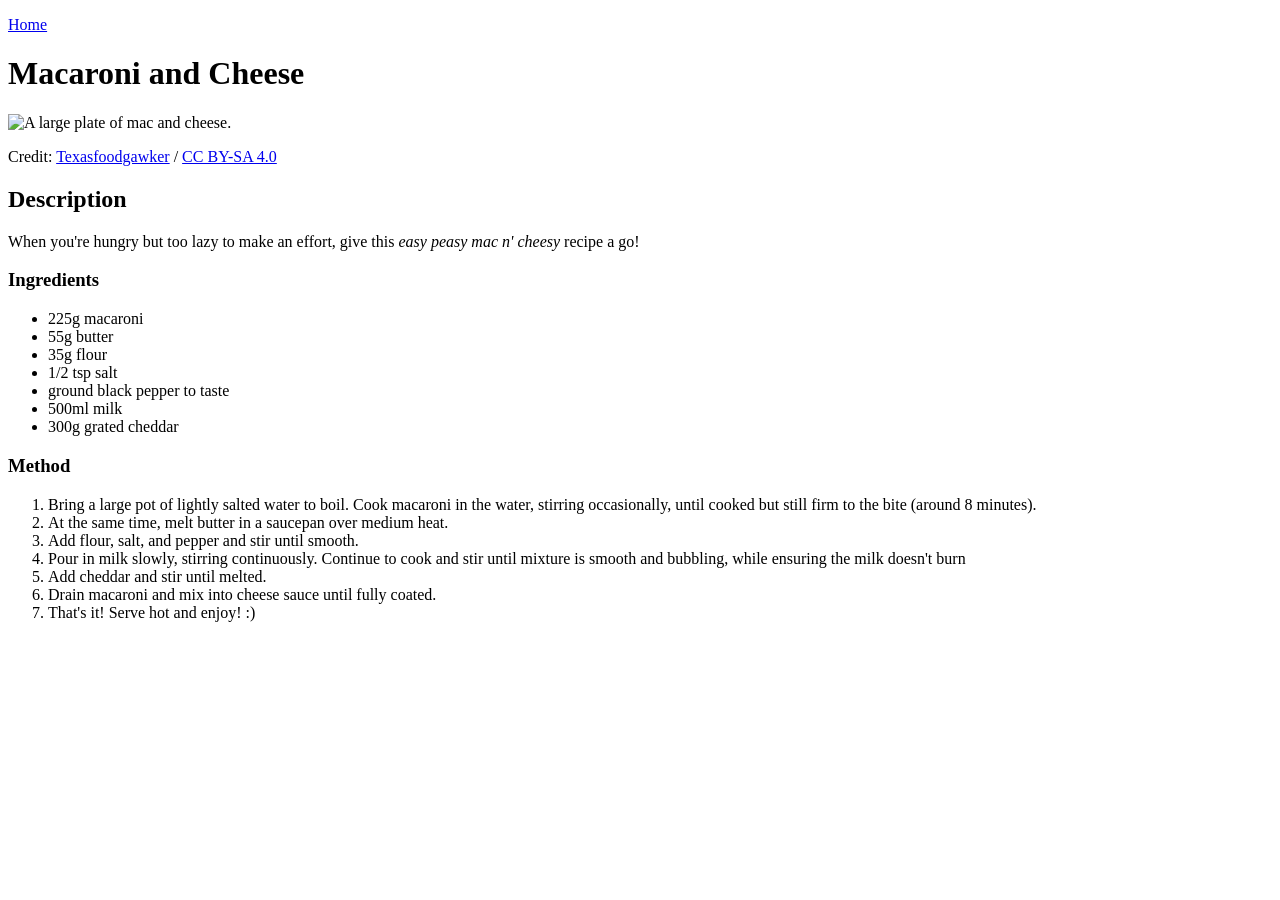
==== recipes/mac-and-cheese.html @ c574f5e8 "Add mac & cheese recipe info Add description, ingredients list, and method" ====
<!DOCTYPE html>
<html lang="en">
    <head>
        <meta charset="UTF-8">
        <meta name="viewport" content="width=device-width, initial-scale=1.0">
        <title>Macaroni and Cheese | Odin Recipes</title>
    </head>
    <body>
        <p><a href="../index.html">Home</a></p>
        <h1>Macaroni and Cheese</h1>
        <img src="https://upload.wikimedia.org/wikipedia/commons/4/44/Original_Mac_n_Cheese_.jpg" alt="A large plate of mac and cheese." width="400">
        <p>Credit: <a href="https://commons.wikimedia.org/wiki/File:Original_Mac_n_Cheese_.jpg" target="_blank" rel="noreferrer">Texasfoodgawker</a> / <a href="https://creativecommons.org/licenses/by-sa/4.0/" target="_blank" rel="noreferrer">CC BY-SA 4.0</a></p>
        <h2>Description</h2>
        <p>When you're hungry but too lazy to make an effort, give this <em>easy peasy mac n' cheesy</em> recipe a go!</p>
        <h3>Ingredients</h3>
        <ul>
            <li>225g macaroni</li>
            <li>55g butter</li>
            <li>35g flour</li>
            <li>1/2 tsp salt</li>
            <li>ground black pepper to taste</li>
            <li>500ml milk</li>
            <li>300g grated cheddar</li>
        </ul>
        <h3>Method</h3>
        <ol>
            <li>Bring a large pot of lightly salted water to boil. Cook macaroni in the water, stirring occasionally, until cooked but still firm to the bite (around 8 minutes).</li>
            <li>At the same time, melt butter in a saucepan over medium heat.</li>
            <li>Add flour, salt, and pepper and stir until smooth.</li>
            <li>Pour in milk slowly, stirring continuously. Continue to cook and stir until mixture is smooth and bubbling, while ensuring the milk doesn't burn</li>
            <li>Add cheddar and stir until melted.</li>
            <li>Drain macaroni and mix into cheese sauce until fully coated.</li>
            <li>That's it! Serve hot and enjoy! :&#41;</li>
        </ol>
    </body>
</html>
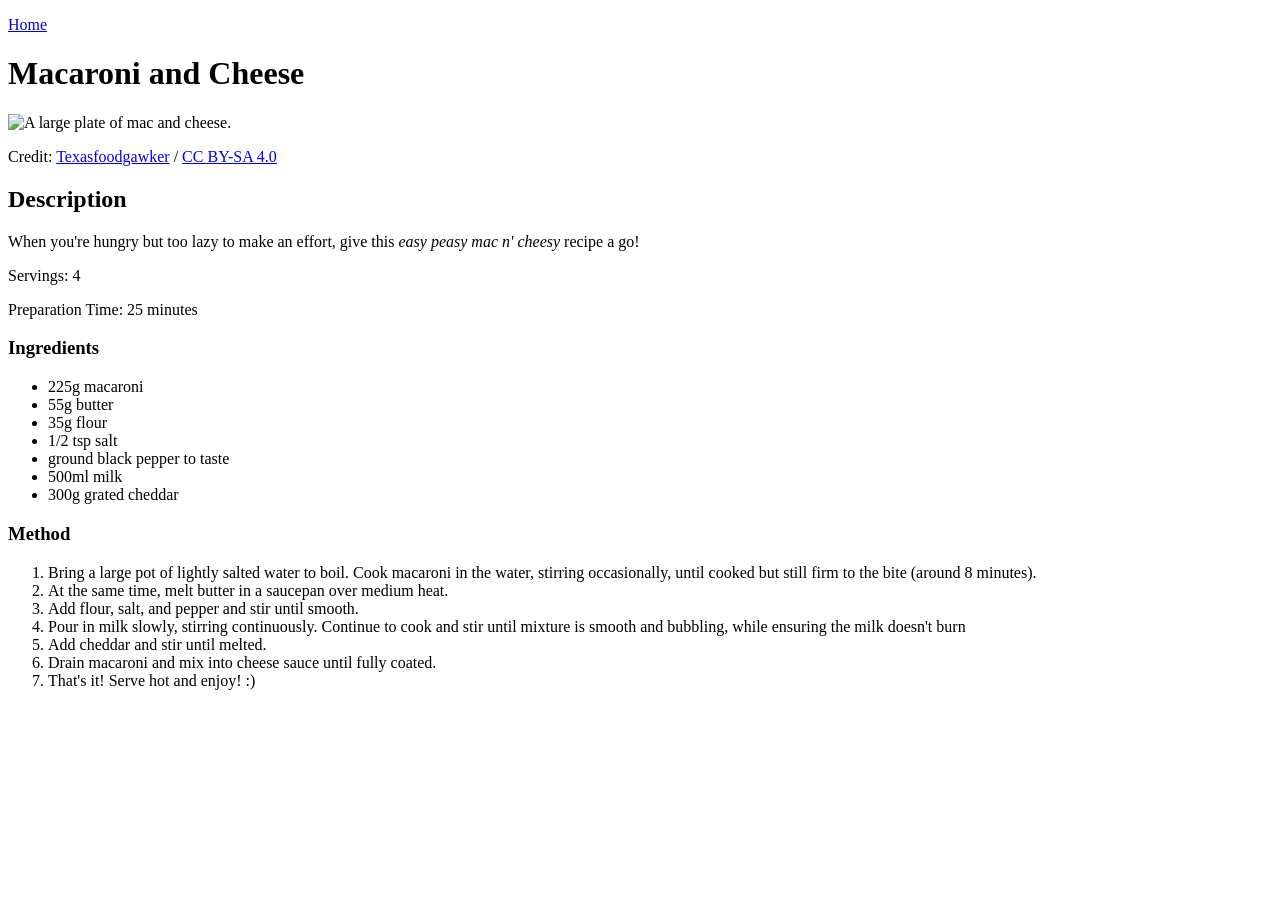
==== commit 7b83c97a: "Add serving and preparation time to recipes * Serving and preparation time for tofu doner and mac an" ====
--- a/recipes/mac-and-cheese.html
+++ b/recipes/mac-and-cheese.html
@@ -12,6 +12,8 @@
         <p>Credit: <a href="https://commons.wikimedia.org/wiki/File:Original_Mac_n_Cheese_.jpg" target="_blank" rel="noreferrer">Texasfoodgawker</a> / <a href="https://creativecommons.org/licenses/by-sa/4.0/" target="_blank" rel="noreferrer">CC BY-SA 4.0</a></p>
         <h2>Description</h2>
         <p>When you're hungry but too lazy to make an effort, give this <em>easy peasy mac n' cheesy</em> recipe a go!</p>
+        <p>Servings: 4</p>
+        <p>Preparation Time: 25 minutes</p>
         <h3>Ingredients</h3>
         <ul>
             <li>225g macaroni</li>
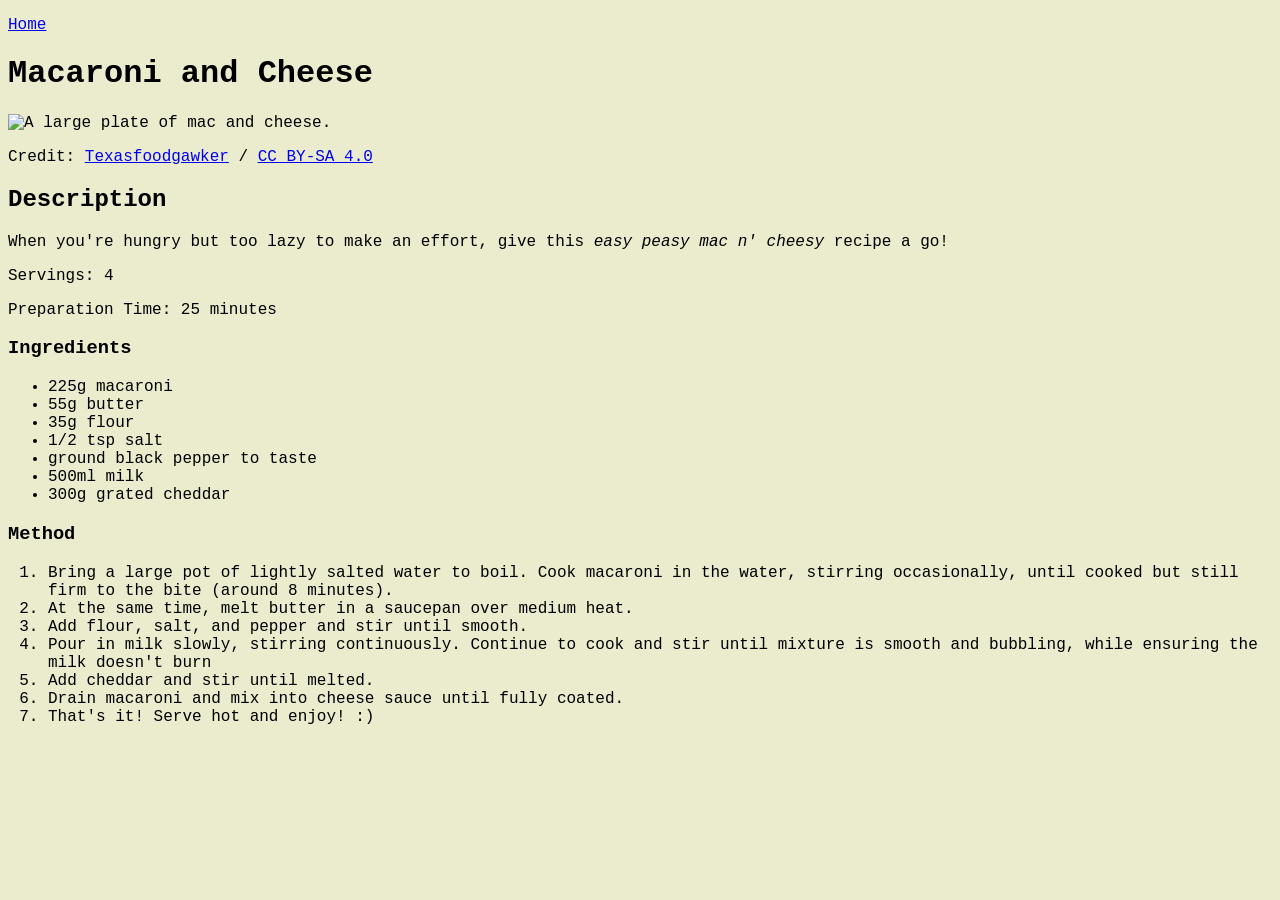
==== commit 77e5e15f: "Add style.css & set universal properties * Create style.css and add link elements to all HTML files " ====
--- a/recipes/mac-and-cheese.html
+++ b/recipes/mac-and-cheese.html
@@ -1,6 +1,7 @@
 <!DOCTYPE html>
 <html lang="en">
     <head>
+        <link href="../style.css" rel="stylesheet">
         <meta charset="UTF-8">
         <meta name="viewport" content="width=device-width, initial-scale=1.0">
         <title>Macaroni and Cheese | Odin Recipes</title>
--- a/style.css
+++ b/style.css
@@ -0,0 +1,21 @@
+* {
+    box-sizing: border-box;
+    font-family: 'Courier New', monospace;
+    background-color: #EBEBCE;
+}
+
+*:not(a) {
+    color: black;
+}
+
+.home_h1_top {
+    background-color: rgb(232, 161, 12);
+    border: 5px double black;
+    padding: 5px 10px;
+    width: 280px;
+    margin: auto;
+}
+
+.recipe_link_list {
+    list-style-type: square;
+}
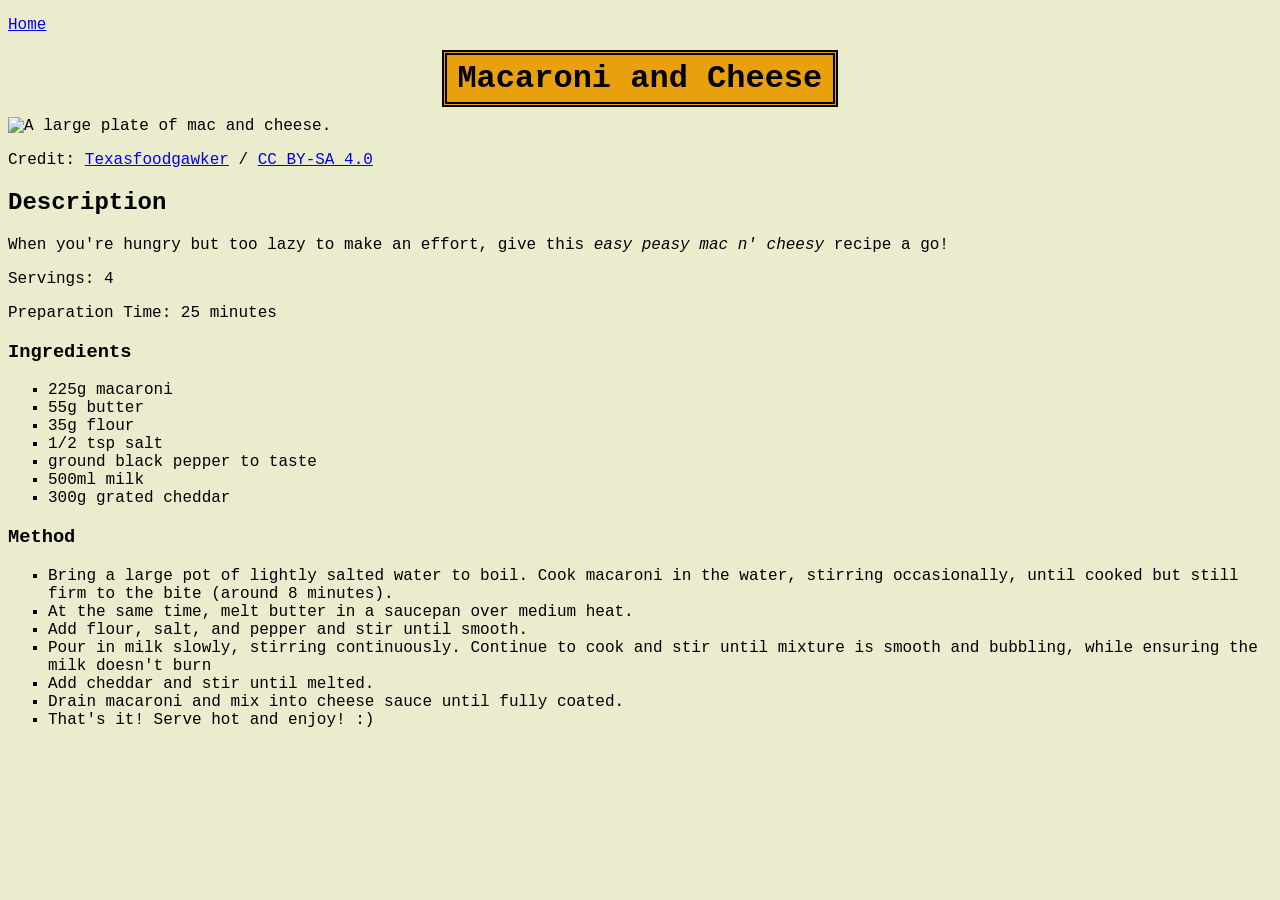
==== commit 63e94184: "Rename classes and style headings * Assign uniform style for all headings * Add a separate class for" ====
--- a/recipes/mac-and-cheese.html
+++ b/recipes/mac-and-cheese.html
@@ -8,7 +8,7 @@
     </head>
     <body>
         <p><a href="../index.html">Home</a></p>
-        <h1>Macaroni and Cheese</h1>
+        <h1 class="macncheese">Macaroni and Cheese</h1>
         <img src="https://upload.wikimedia.org/wikipedia/commons/4/44/Original_Mac_n_Cheese_.jpg" alt="A large plate of mac and cheese." width="400">
         <p>Credit: <a href="https://commons.wikimedia.org/wiki/File:Original_Mac_n_Cheese_.jpg" target="_blank" rel="noreferrer">Texasfoodgawker</a> / <a href="https://creativecommons.org/licenses/by-sa/4.0/" target="_blank" rel="noreferrer">CC BY-SA 4.0</a></p>
         <h2>Description</h2>
--- a/style.css
+++ b/style.css
@@ -1,3 +1,5 @@
+/* universal properties */
+
 * {
     box-sizing: border-box;
     font-family: 'Courier New', monospace;
@@ -8,14 +10,29 @@
     color: black;
 }
 
-.home_h1_top {
+h1 {
     background-color: rgb(232, 161, 12);
     border: 5px double black;
     padding: 5px 10px;
-    width: 280px;
-    margin: auto;
+    margin: 10px auto;
 }
 
-.recipe_link_list {
+h1.home {
+    width: 280px;
+}
+
+h1.tofudoner {
+    width: 10.6em;
+}
+
+h1.rockyroad{
+    width: 7em;
+}
+
+h1.macncheese {
+    width: 12.35em;
+}
+
+li {
     list-style-type: square;
 }
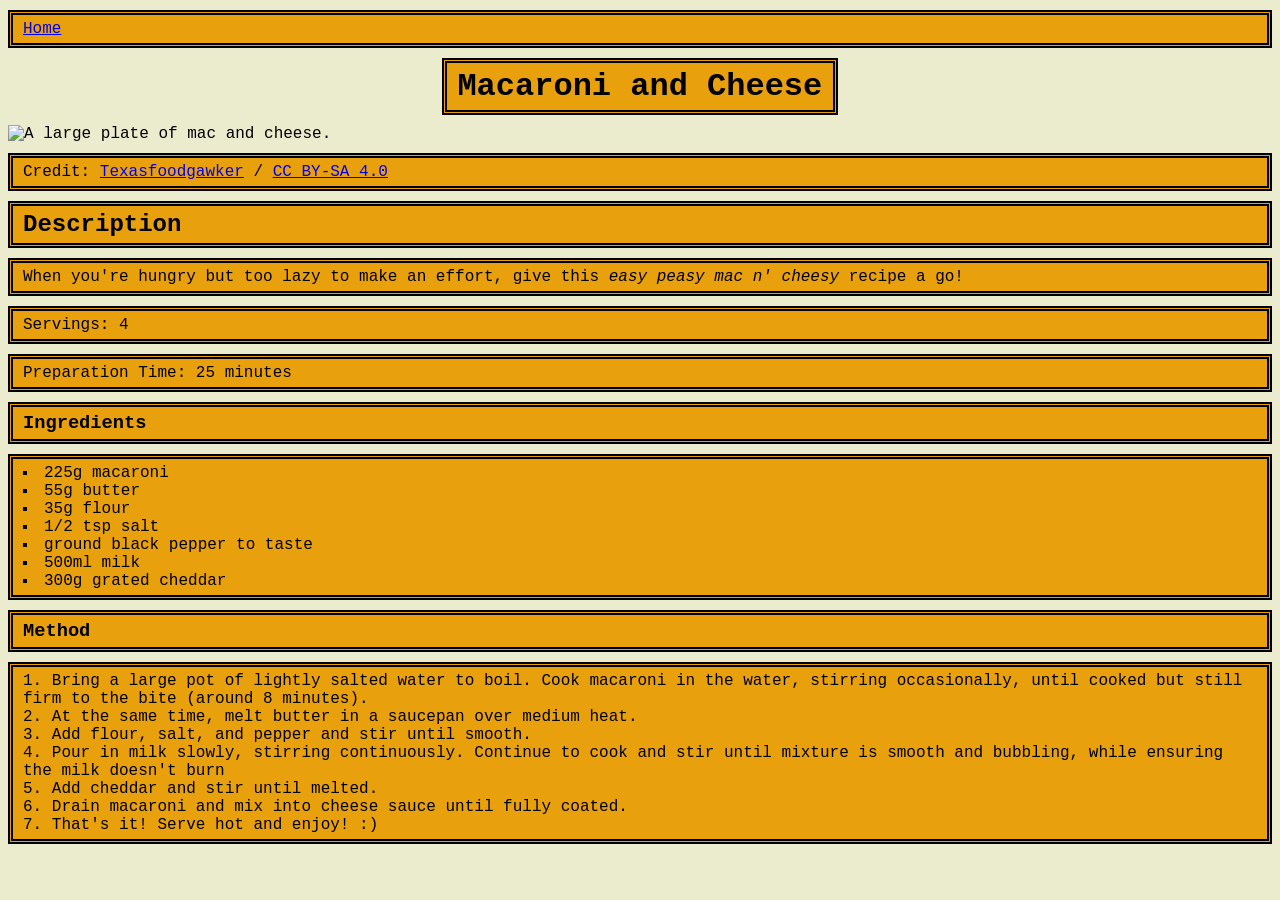
==== commit 015d3f08: "Set image dimensions & change p to div * Set actual image sizes in html to prevent content jumping a" ====
--- a/recipes/mac-and-cheese.html
+++ b/recipes/mac-and-cheese.html
@@ -7,9 +7,9 @@
         <title>Macaroni and Cheese | Odin Recipes</title>
     </head>
     <body>
-        <p><a href="../index.html">Home</a></p>
+        <div><a href="../index.html">Home</a></div>
         <h1 class="macncheese">Macaroni and Cheese</h1>
-        <img src="https://upload.wikimedia.org/wikipedia/commons/4/44/Original_Mac_n_Cheese_.jpg" alt="A large plate of mac and cheese." width="400">
+        <img class="macncheese" src="https://upload.wikimedia.org/wikipedia/commons/4/44/Original_Mac_n_Cheese_.jpg" alt="A large plate of mac and cheese." width="2448" height="2448">
         <p>Credit: <a href="https://commons.wikimedia.org/wiki/File:Original_Mac_n_Cheese_.jpg" target="_blank" rel="noreferrer">Texasfoodgawker</a> / <a href="https://creativecommons.org/licenses/by-sa/4.0/" target="_blank" rel="noreferrer">CC BY-SA 4.0</a></p>
         <h2>Description</h2>
         <p>When you're hungry but too lazy to make an effort, give this <em>easy peasy mac n' cheesy</em> recipe a go!</p>
--- a/style.css
+++ b/style.css
@@ -1,16 +1,25 @@
-/* universal properties */
 
 * {
     box-sizing: border-box;
     font-family: 'Courier New', monospace;
-    background-color: #EBEBCE;
 }
 
 *:not(a) {
     color: black;
 }
 
-h1 {
+body {
+    background-color: #EBEBCE;
+}
+
+h1,
+h2,
+h3,
+p,
+ul,
+ol,
+div,
+#tagline {
     background-color: rgb(232, 161, 12);
     border: 5px double black;
     padding: 5px 10px;
@@ -33,6 +42,24 @@
     width: 12.35em;
 }
 
-li {
+.recipe_link_list li {
+    list-style-type: '> ';
+}
+
+ul {
     list-style-type: square;
 }
+
+ul,
+ol {
+    list-style-position: inside;
+}
+
+/* images */
+
+img.tofudoner,
+img.rockyroad,
+img.macncheese {
+    width: 400px;
+    height: auto;
+}
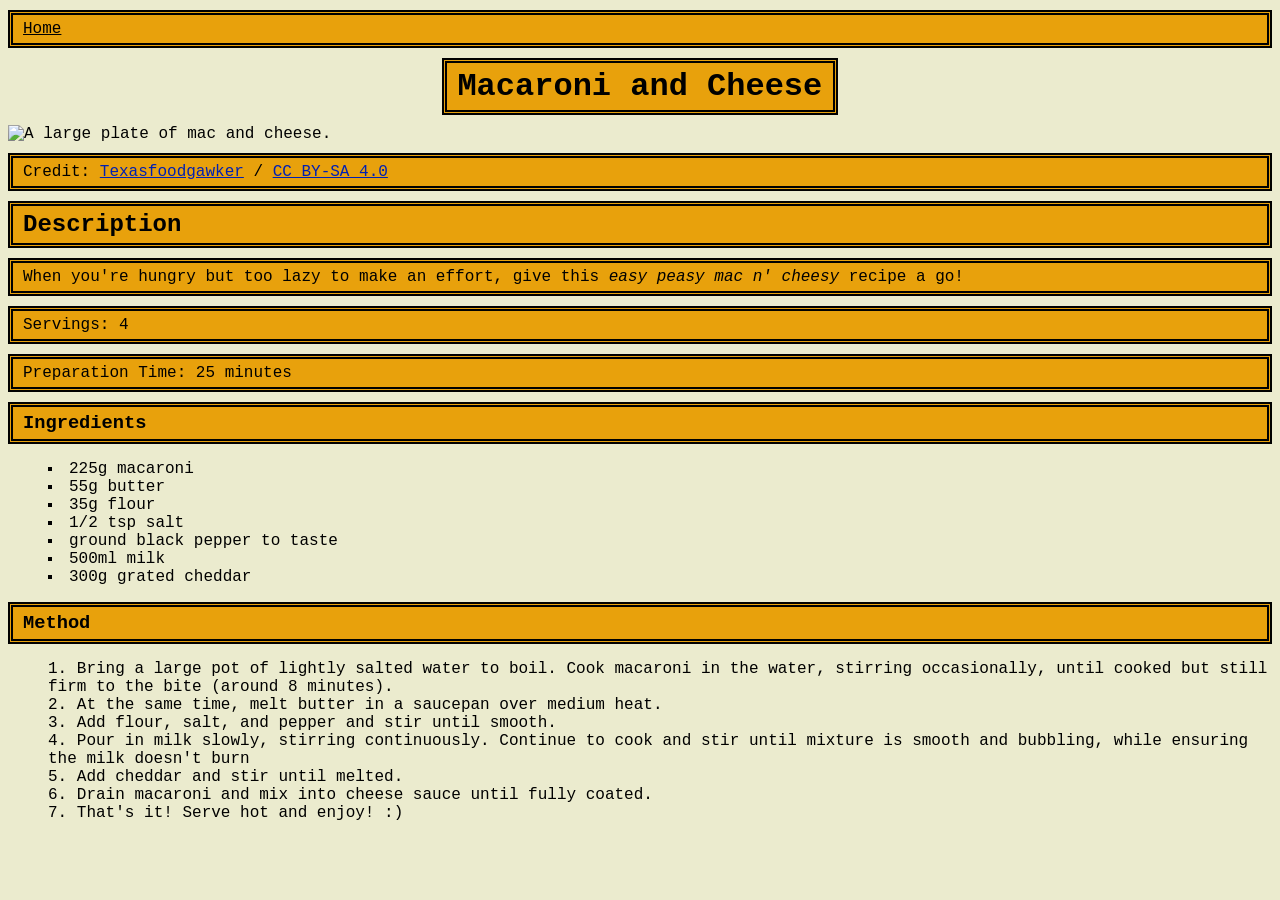
==== commit b186086b: "Make links change colour when visited or hovered" ====
--- a/recipes/mac-and-cheese.html
+++ b/recipes/mac-and-cheese.html
@@ -7,7 +7,7 @@
         <title>Macaroni and Cheese | Odin Recipes</title>
     </head>
     <body>
-        <div><a href="../index.html">Home</a></div>
+        <div><a class="homelink" href="../index.html">Home</a></div>
         <h1 class="macncheese">Macaroni and Cheese</h1>
         <img class="macncheese" src="https://upload.wikimedia.org/wikipedia/commons/4/44/Original_Mac_n_Cheese_.jpg" alt="A large plate of mac and cheese." width="2448" height="2448">
         <p>Credit: <a href="https://commons.wikimedia.org/wiki/File:Original_Mac_n_Cheese_.jpg" target="_blank" rel="noreferrer">Texasfoodgawker</a> / <a href="https://creativecommons.org/licenses/by-sa/4.0/" target="_blank" rel="noreferrer">CC BY-SA 4.0</a></p>
--- a/style.css
+++ b/style.css
@@ -16,10 +16,7 @@
 h2,
 h3,
 p,
-ul,
-ol,
-div,
-#tagline {
+div {
     background-color: rgb(232, 161, 12);
     border: 5px double black;
     padding: 5px 10px;
@@ -42,8 +39,24 @@
     width: 12.35em;
 }
 
+#tagline {
+    display: block;
+    padding: 5px 0px;
+    text-align: center;
+}
+
+.home.main {
+    height: 100em;
+    width: 1200px;
+}
+
+.recipe_link_list {
+    margin-top: 2em;
+}
+
 .recipe_link_list li {
     list-style-type: '> ';
+    margin: 10px 0px;
 }
 
 ul {
@@ -55,7 +68,26 @@
     list-style-position: inside;
 }
 
-/* images */
+a:visited {
+    color: #3B1FA6;
+}
+
+a {
+    color: #0020B3;   
+}
+
+.homelink {
+    color: black;
+}
+
+.homelink:visited {
+    color: unset;
+}
+
+.homelink:hover,
+a:hover {
+    color: #09B4EB;
+}
 
 img.tofudoner,
 img.rockyroad,
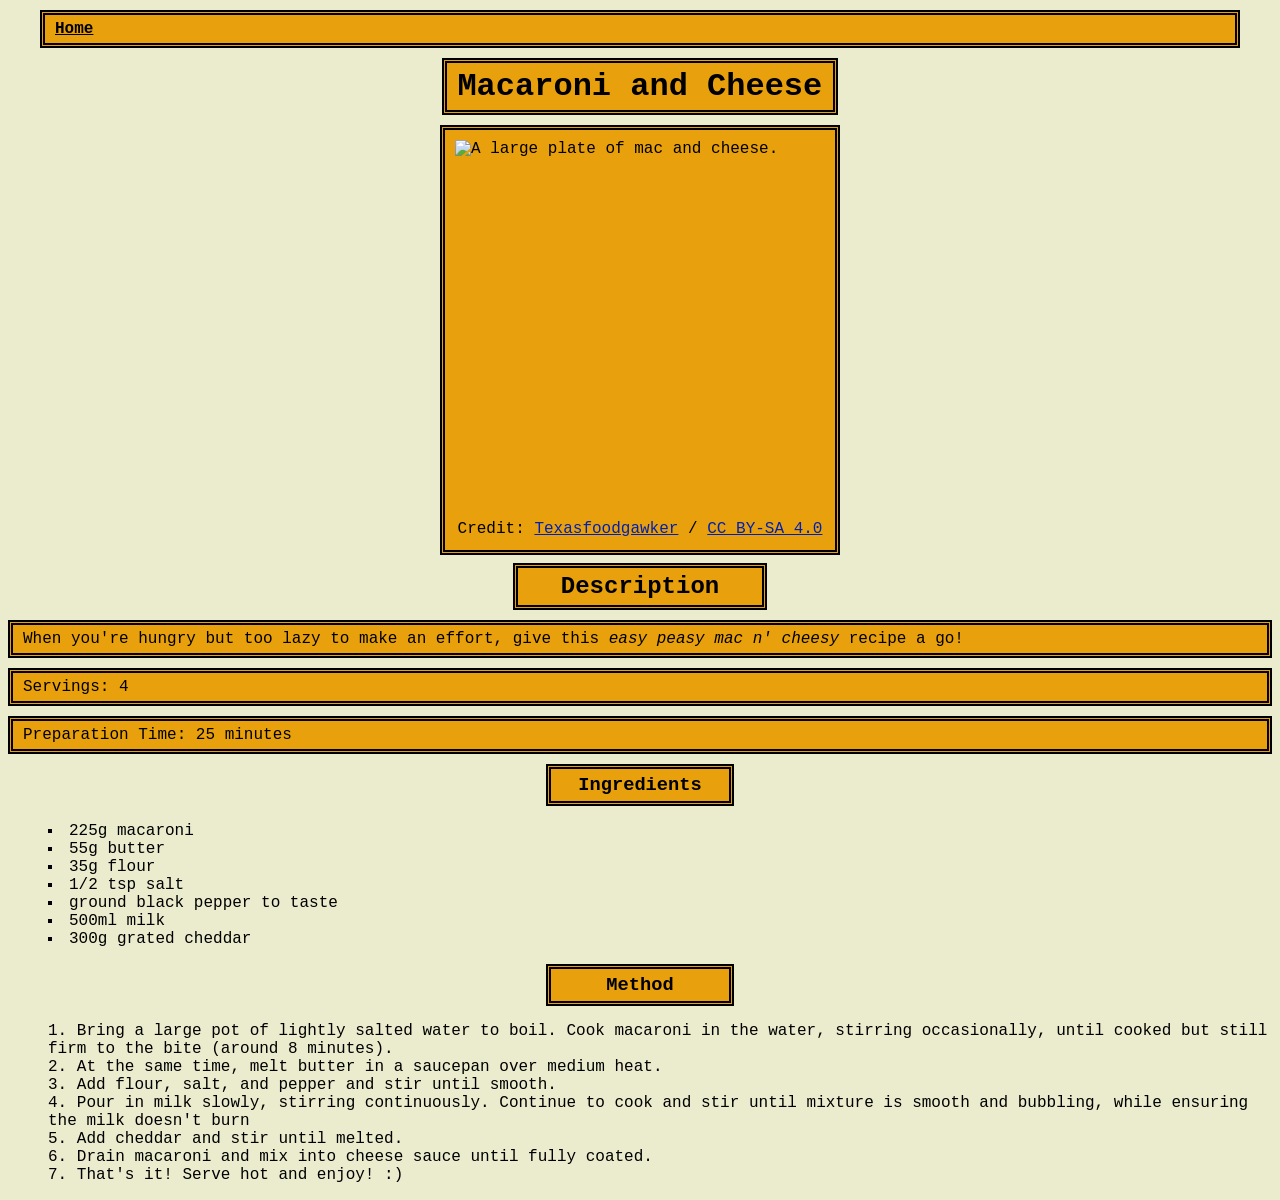
==== commit df7f431e: "Centre & resize headings & style images * Centre images, add padding and border * Move credit line f" ====
--- a/recipes/mac-and-cheese.html
+++ b/recipes/mac-and-cheese.html
@@ -7,15 +7,15 @@
         <title>Macaroni and Cheese | Odin Recipes</title>
     </head>
     <body>
-        <div><a class="homelink" href="../index.html">Home</a></div>
+        <div class="navbar"><a class="homelink" href="../index.html">Home</a></div>
         <h1 class="macncheese">Macaroni and Cheese</h1>
         <img class="macncheese" src="https://upload.wikimedia.org/wikipedia/commons/4/44/Original_Mac_n_Cheese_.jpg" alt="A large plate of mac and cheese." width="2448" height="2448">
-        <p>Credit: <a href="https://commons.wikimedia.org/wiki/File:Original_Mac_n_Cheese_.jpg" target="_blank" rel="noreferrer">Texasfoodgawker</a> / <a href="https://creativecommons.org/licenses/by-sa/4.0/" target="_blank" rel="noreferrer">CC BY-SA 4.0</a></p>
+        <div class="creditline">Credit: <a href="https://commons.wikimedia.org/wiki/File:Original_Mac_n_Cheese_.jpg" target="_blank" rel="noreferrer">Texasfoodgawker</a> / <a href="https://creativecommons.org/licenses/by-sa/4.0/" target="_blank" rel="noreferrer">CC BY-SA 4.0</a></div>
         <h2>Description</h2>
         <p>When you're hungry but too lazy to make an effort, give this <em>easy peasy mac n' cheesy</em> recipe a go!</p>
         <p>Servings: 4</p>
         <p>Preparation Time: 25 minutes</p>
-        <h3>Ingredients</h3>
+        <h3 class="ingredientsheader">Ingredients</h3>
         <ul>
             <li>225g macaroni</li>
             <li>55g butter</li>
@@ -25,7 +25,7 @@
             <li>500ml milk</li>
             <li>300g grated cheddar</li>
         </ul>
-        <h3>Method</h3>
+        <h3 class="methodheader">Method</h3>
         <ol>
             <li>Bring a large pot of lightly salted water to boil. Cook macaroni in the water, stirring occasionally, until cooked but still firm to the bite (around 8 minutes).</li>
             <li>At the same time, melt butter in a saucepan over medium heat.</li>
--- a/style.css
+++ b/style.css
@@ -23,6 +23,10 @@
     margin: 10px auto;
 }
 
+.navbar {
+    width: 1200px;
+}
+
 h1.home {
     width: 280px;
 }
@@ -31,7 +35,18 @@
     width: 10.6em;
 }
 
-h1.rockyroad{
+h2 {
+    width: 10.6em;
+    text-align: center;
+}
+
+.methodheader,
+.ingredientsheader {
+    width: 10em;
+    text-align: center;
+}
+
+h1.rockyroad {
     width: 7em;
 }
 
@@ -49,6 +64,9 @@
     height: 100em;
     width: 1200px;
 }
+
+
+/* LISTS */
 
 .recipe_link_list {
     margin-top: 2em;
@@ -68,6 +86,9 @@
     list-style-position: inside;
 }
 
+
+/* LINKS */
+
 a:visited {
     color: #3B1FA6;
 }
@@ -78,6 +99,7 @@
 
 .homelink {
     color: black;
+    font-weight: 800;
 }
 
 .homelink:visited {
@@ -89,9 +111,29 @@
     color: #09B4EB;
 }
 
+
+/* IMAGES */
+
 img.tofudoner,
 img.rockyroad,
 img.macncheese {
     width: 400px;
     height: auto;
+    display:block;
+    margin:auto;
+    background-color: rgb(232, 161, 12);
+    border: 5px double black;
+    padding: 10px 10px;
+}
+
+img.macncheese {
+    padding-bottom: 40px;
+}
+
+.creditline {
+    background-color: unset;
+    border: 0px;
+    text-align: center;
+    margin-top: -40px;
+    margin-bottom: 20px
 }
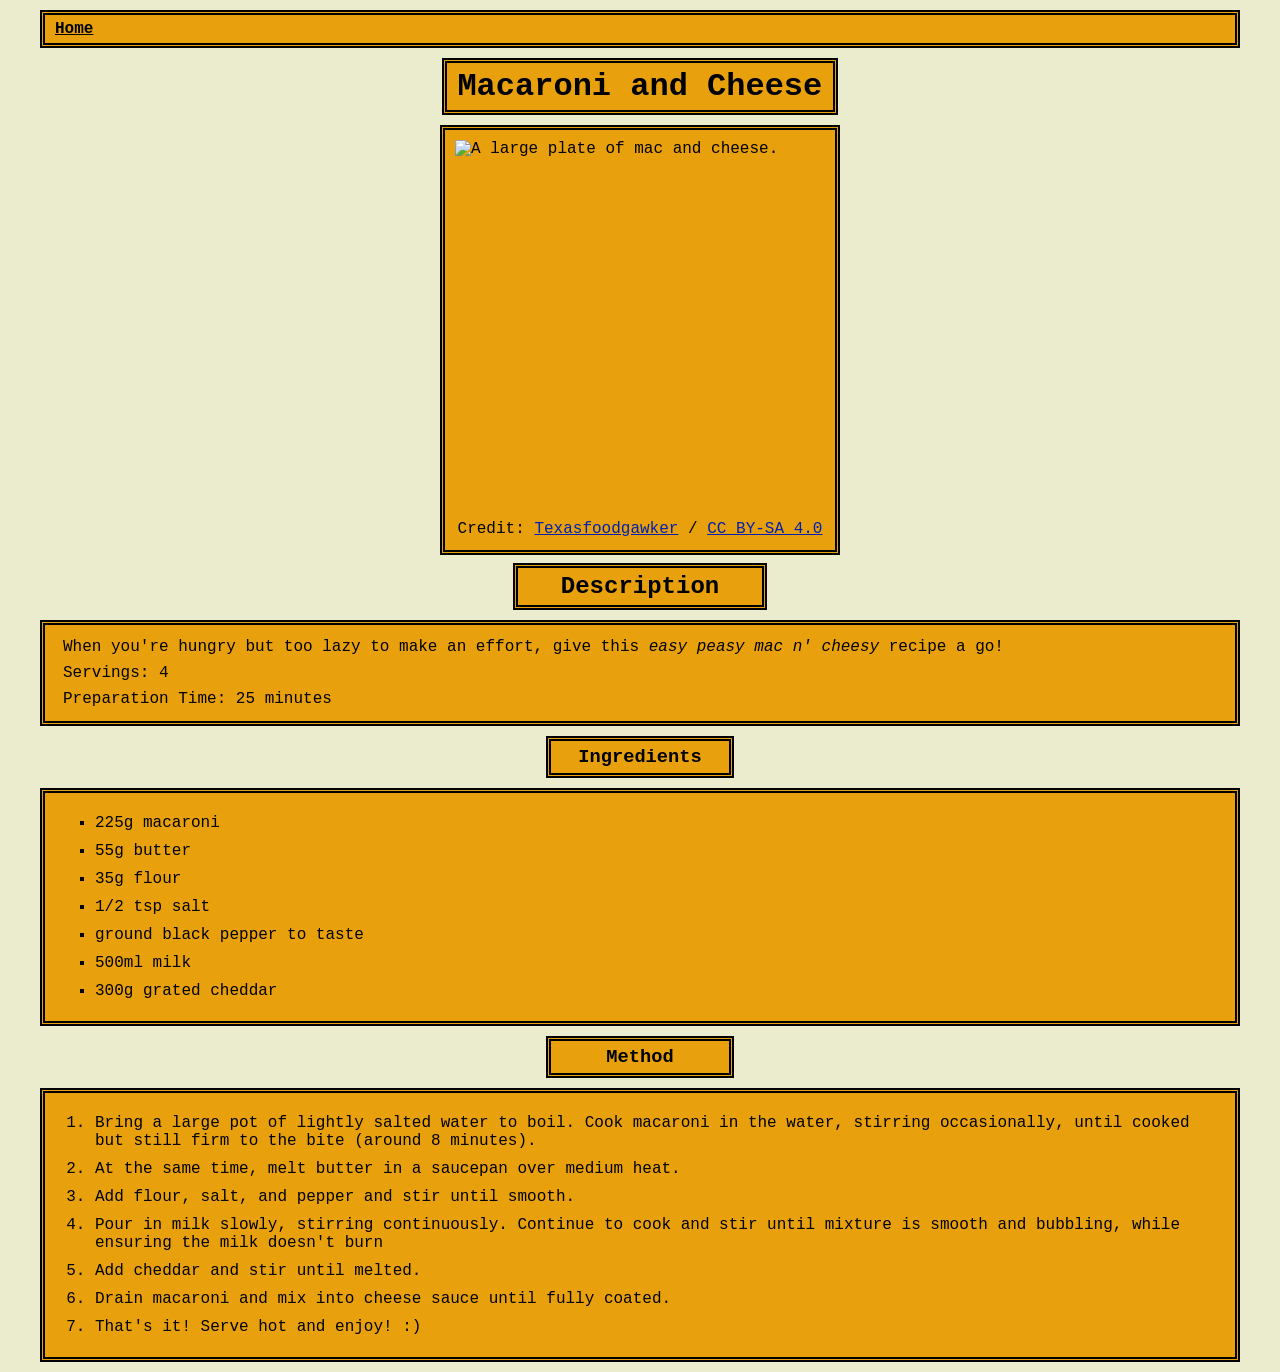
==== commit 304a12ee: "Resize background of lists and text * Use divs for background instead of applying directly to li and" ====
--- a/recipes/mac-and-cheese.html
+++ b/recipes/mac-and-cheese.html
@@ -12,28 +12,34 @@
         <img class="macncheese" src="https://upload.wikimedia.org/wikipedia/commons/4/44/Original_Mac_n_Cheese_.jpg" alt="A large plate of mac and cheese." width="2448" height="2448">
         <div class="creditline">Credit: <a href="https://commons.wikimedia.org/wiki/File:Original_Mac_n_Cheese_.jpg" target="_blank" rel="noreferrer">Texasfoodgawker</a> / <a href="https://creativecommons.org/licenses/by-sa/4.0/" target="_blank" rel="noreferrer">CC BY-SA 4.0</a></div>
         <h2>Description</h2>
-        <p>When you're hungry but too lazy to make an effort, give this <em>easy peasy mac n' cheesy</em> recipe a go!</p>
-        <p>Servings: 4</p>
-        <p>Preparation Time: 25 minutes</p>
+        <div>
+            <p>When you're hungry but too lazy to make an effort, give this <em>easy peasy mac n' cheesy</em> recipe a go!</p>
+            <p>Servings: 4</p>
+            <p>Preparation Time: 25 minutes</p>
+        </div>
         <h3 class="ingredientsheader">Ingredients</h3>
-        <ul>
-            <li>225g macaroni</li>
-            <li>55g butter</li>
-            <li>35g flour</li>
-            <li>1/2 tsp salt</li>
-            <li>ground black pepper to taste</li>
-            <li>500ml milk</li>
-            <li>300g grated cheddar</li>
-        </ul>
+        <div class="ingredient_list">
+            <ul>
+                <li>225g macaroni</li>
+                <li>55g butter</li>
+                <li>35g flour</li>
+                <li>1/2 tsp salt</li>
+                <li>ground black pepper to taste</li>
+                <li>500ml milk</li>
+                <li>300g grated cheddar</li>
+            </ul>
+        </div>
         <h3 class="methodheader">Method</h3>
-        <ol>
-            <li>Bring a large pot of lightly salted water to boil. Cook macaroni in the water, stirring occasionally, until cooked but still firm to the bite (around 8 minutes).</li>
-            <li>At the same time, melt butter in a saucepan over medium heat.</li>
-            <li>Add flour, salt, and pepper and stir until smooth.</li>
-            <li>Pour in milk slowly, stirring continuously. Continue to cook and stir until mixture is smooth and bubbling, while ensuring the milk doesn't burn</li>
-            <li>Add cheddar and stir until melted.</li>
-            <li>Drain macaroni and mix into cheese sauce until fully coated.</li>
-            <li>That's it! Serve hot and enjoy! :&#41;</li>
-        </ol>
+        <div class="method_list">
+            <ol>
+                <li>Bring a large pot of lightly salted water to boil. Cook macaroni in the water, stirring occasionally, until cooked but still firm to the bite (around 8 minutes).</li>
+                <li>At the same time, melt butter in a saucepan over medium heat.</li>
+                <li>Add flour, salt, and pepper and stir until smooth.</li>
+                <li>Pour in milk slowly, stirring continuously. Continue to cook and stir until mixture is smooth and bubbling, while ensuring the milk doesn't burn</li>
+                <li>Add cheddar and stir until melted.</li>
+                <li>Drain macaroni and mix into cheese sauce until fully coated.</li>
+                <li>That's it! Serve hot and enjoy! :&#41;</li>
+            </ol>
+        </div>
     </body>
 </html>
--- a/style.css
+++ b/style.css
@@ -15,16 +15,16 @@
 h1,
 h2,
 h3,
-p,
-div {
+div,
+.home.main
+.navbar,
+.method_list,
+.ingredient_list {
     background-color: rgb(232, 161, 12);
     border: 5px double black;
     padding: 5px 10px;
     margin: 10px auto;
-}
-
-.navbar {
-    width: 1200px;
+    width: 1200px
 }
 
 h1.home {
@@ -62,9 +62,11 @@
 
 .home.main {
     height: 100em;
-    width: 1200px;
 }
 
+div p {
+    margin: 0.5em;
+}
 
 /* LISTS */
 
@@ -74,6 +76,9 @@
 
 .recipe_link_list li {
     list-style-type: '> ';
+}
+
+li {
     margin: 10px 0px;
 }
 
@@ -83,9 +88,8 @@
 
 ul,
 ol {
-    list-style-position: inside;
+    list-style-position: outside;
 }
-
 
 /* LINKS */
 
